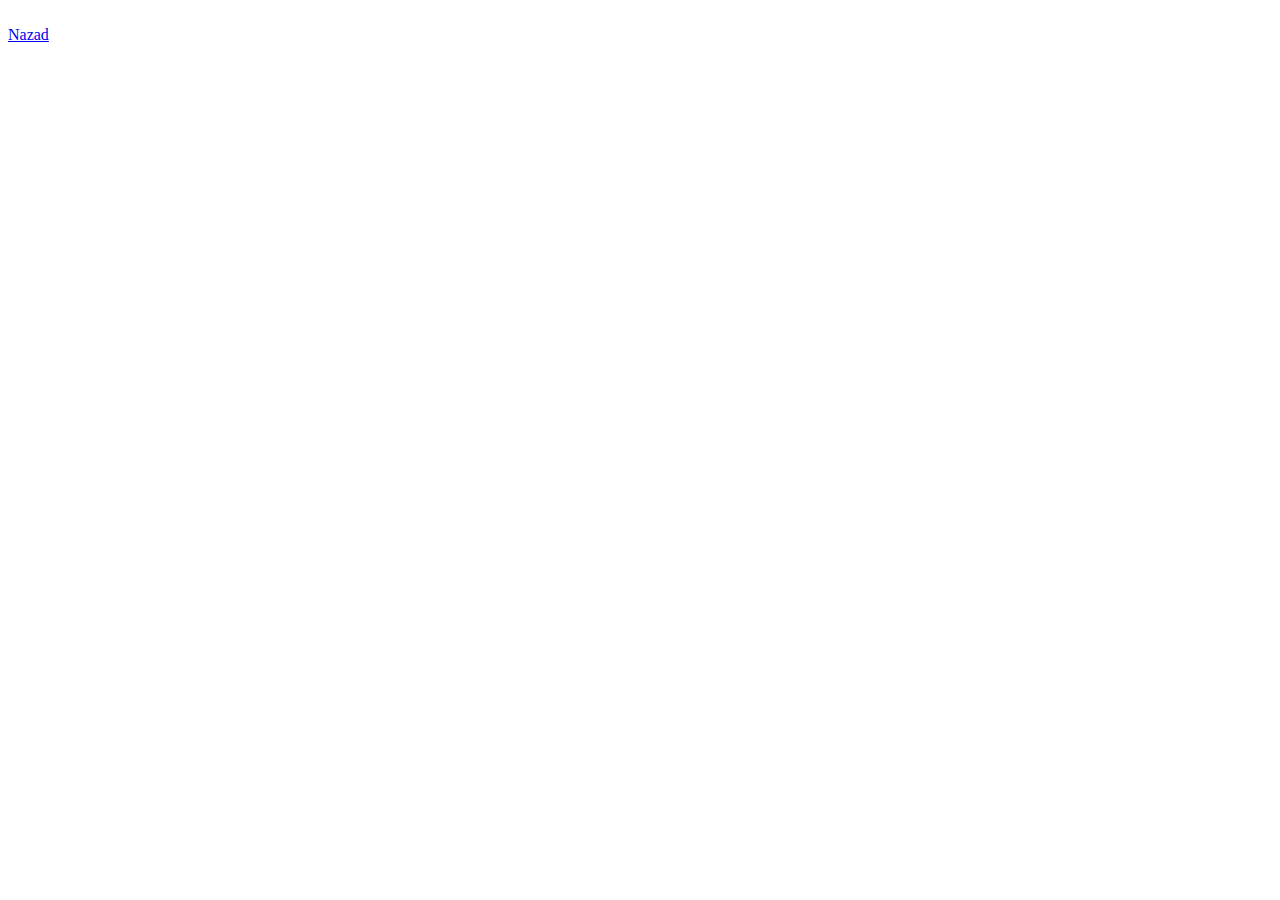
==== FitnesCenter/Details.html @ 878047cb "My first commit" ====
﻿<!DOCTYPE html>
<html>
<head>
    <meta charset="utf-8" />
    <title></title>
    <script src="Scripts/jquery-3.3.1.js"></script>
    <script src="Scripts/DetailsPageScript.js"></script>
</head>
<body>
    <div id="content"></div><br />
    <a href="Index.html">Nazad</a>
</body>
</html>
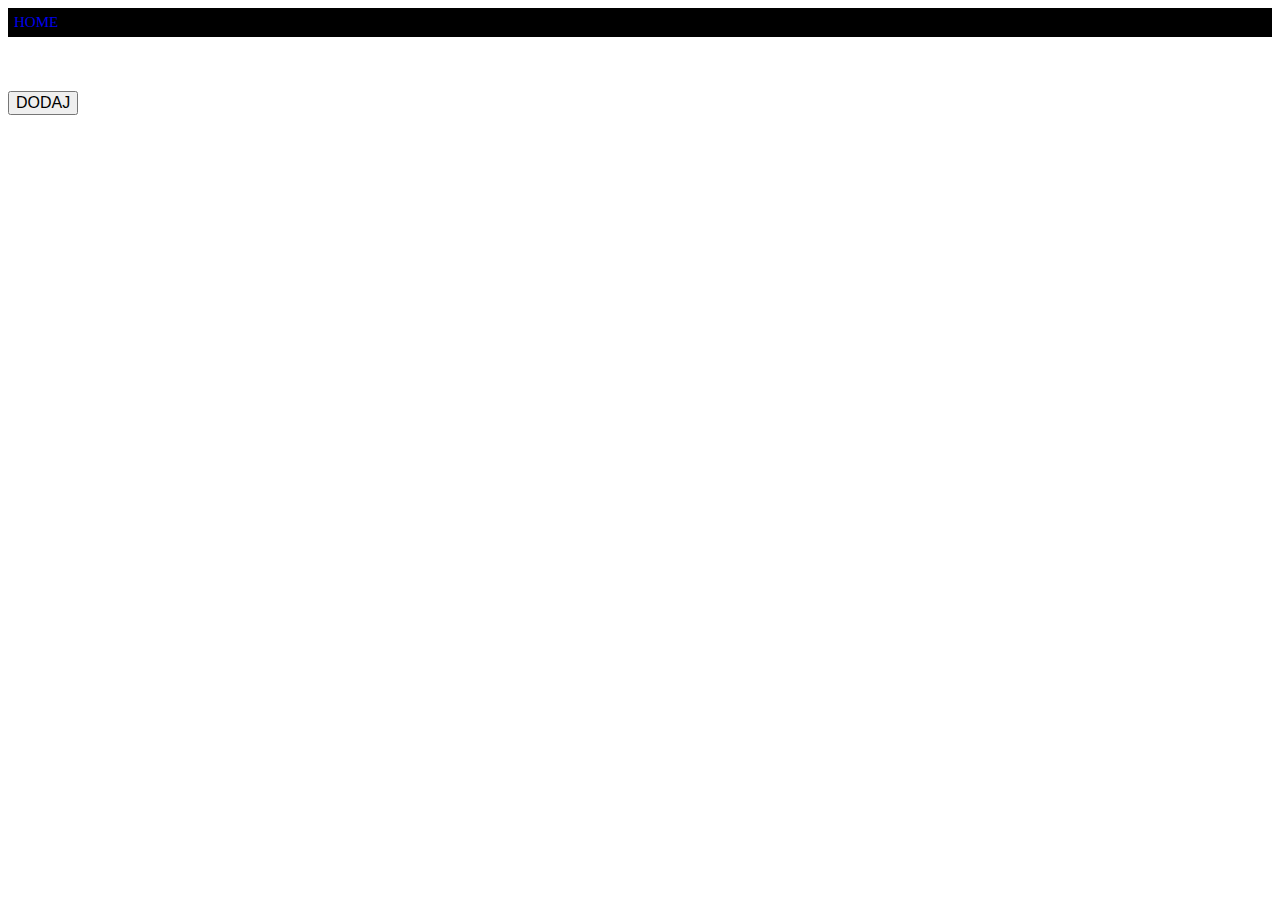
==== commit ad3624b5: "Trener delimicno uradjen" ====
--- a/FitnesCenter/Details.html
+++ b/FitnesCenter/Details.html
@@ -5,9 +5,52 @@
     <title></title>
     <script src="Scripts/jquery-3.3.1.js"></script>
     <script src="Scripts/DetailsPageScript.js"></script>
+    <link rel="stylesheet" href="css//myStyleSheet.css" />
 </head>
 <body>
-    <div id="content"></div><br />
-    <a href="Index.html">Nazad</a>
+    <nav>
+        <ul>
+            <li><a class="front" href="Index.html">HOME</a></li>
+        </ul>
+    </nav><br />
+    <div id="spisakTreninga"></div>
+    <div id="formaTrening">
+        <table>
+            <tr>
+                <td>Naziv: </td>
+                <td><input type="text" id="treningNaziv" /></td>
+            </tr>
+            <tr>
+                <td>Tip<br />treninga: </td>
+                <td><input type="text" id="treningTip" /></td>
+            </tr>
+            <tr>
+                <td>Trajanje: </td>
+                <td><input type="text" id="treningTrajanje" /></td>
+            </tr>
+            <tr>
+                <td>Maksimalni<br />broj posetilaca: </td>
+                <td><input type="text" id="treningBrojPosetioca" /></td>
+            </tr>
+            <tr>
+                <td>Vreme<br />odrzanja: </td>
+                <td><input type="date" id="treningVreme" /></td>
+            </tr>
+        </table>
+        <button id="btnSacuvajIzmeneTrening">Sacuvaj izmene</button>
+    </div><br /><br />
+    <div id="divBtnDodajTrening">
+        <button id="btnDodajTrening">DODAJ</button>
+    </div>
 </body>
-</html>+</html>
+
+
+        <!--public string Naziv { get; set; }
+        public Enums.TipTreninga TipTreninga { get; set; }
+        public FitnesCentar FitnesCentar { get; set; }
+        public int TrajanjeTreninga { get; set; }   // Trajanje u MINUTIMA.
+        public DateTime DatumVreme { get; set; }    // Format: dd/MM/yyyy HH:mm
+        public int MaksBrojPosetilaca { get; set; }
+        public List<Korisnik> Posetioci { get; set; }
+        public bool isDeleted { get; set; }-->
--- a/FitnesCenter/css/myStyleSheet.css
+++ b/FitnesCenter/css/myStyleSheet.css
@@ -0,0 +1,57 @@
+﻿ul {
+    list-style-type: none;
+    margin: 0;
+    padding: 0;
+    overflow: hidden;
+    background-color: black;
+}
+
+li{
+    float: left;
+}
+
+div.fontTest{
+    font-family: 'Segoe UI';
+}
+
+li a.front {
+    text-decoration: none;
+    display: inline-block;
+    padding: 6px;
+    font-family: 'Segoe UI';
+    font-weight: lighter;
+    font-size: 15px;
+
+}
+
+
+a:visited.front, a:active.front{
+    color:white;
+}
+
+a:hover.front{
+    color: orchid;
+}
+
+table.login td{
+    padding-top: 1em;
+}
+
+label{
+    vertical-align: bottom;
+}
+
+input[type="checkbox"]{
+    vertical-align: bottom;
+}
+
+div.btnDivLogin{
+    padding-top: 1em;
+}
+
+button{
+    font-size: 1em;
+    font-family: sans-serif;
+    font-weight: lighter;
+}
+
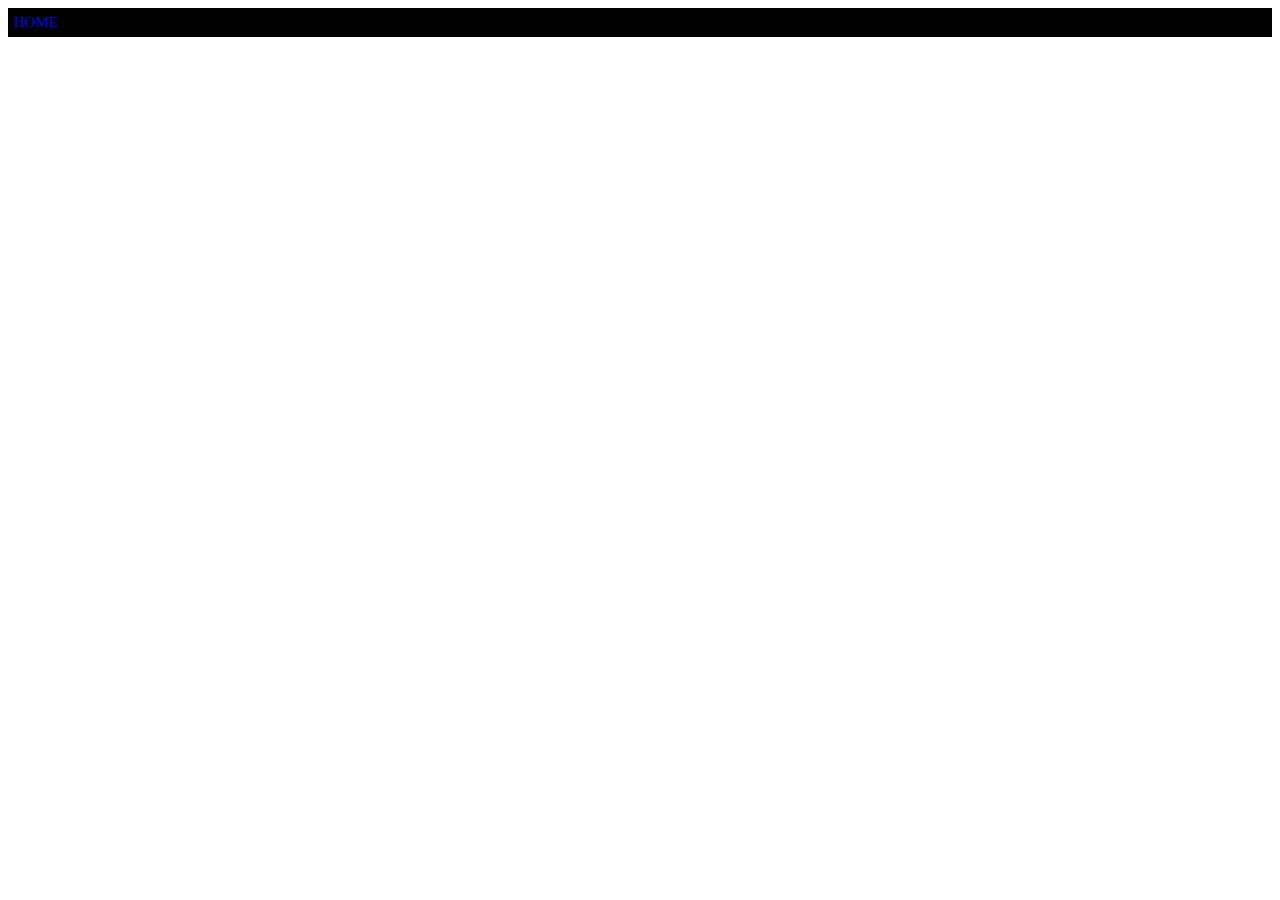
==== commit 7ae63f44: "Zavrsene funkcionalnosti, ostalo klijentska validacija i dizajn" ====
--- a/FitnesCenter/Details.html
+++ b/FitnesCenter/Details.html
@@ -41,16 +41,22 @@
     </div><br /><br />
     <div id="divBtnDodajTrening">
         <button id="btnDodajTrening">DODAJ</button>
+    </div><br />
+    <div id="komentari"></div>
+    <div id="divDodajKomentar">
+        <button id="btnDodajKomentar">Ostavi komentar</button>
+        <table id="dodajKomentarForm">
+            <tr>
+                <td>Sadrzaj: </td>
+                <td><input type="text" id="inputSadrzaj"/></td>
+            </tr>
+            <tr>
+                <td>Ocena: </td>
+                <td><input type="number" id="inputOcena" placeholder="1-5"/></td>
+            </tr>
+        </table>
+        <button id="btnPostaviKomentar">Postavi</button>
     </div>
+    <div id="treneriCentra"></div>
 </body>
-</html>
-
-
-        <!--public string Naziv { get; set; }
-        public Enums.TipTreninga TipTreninga { get; set; }
-        public FitnesCentar FitnesCentar { get; set; }
-        public int TrajanjeTreninga { get; set; }   // Trajanje u MINUTIMA.
-        public DateTime DatumVreme { get; set; }    // Format: dd/MM/yyyy HH:mm
-        public int MaksBrojPosetilaca { get; set; }
-        public List<Korisnik> Posetioci { get; set; }
-        public bool isDeleted { get; set; }-->
+</html>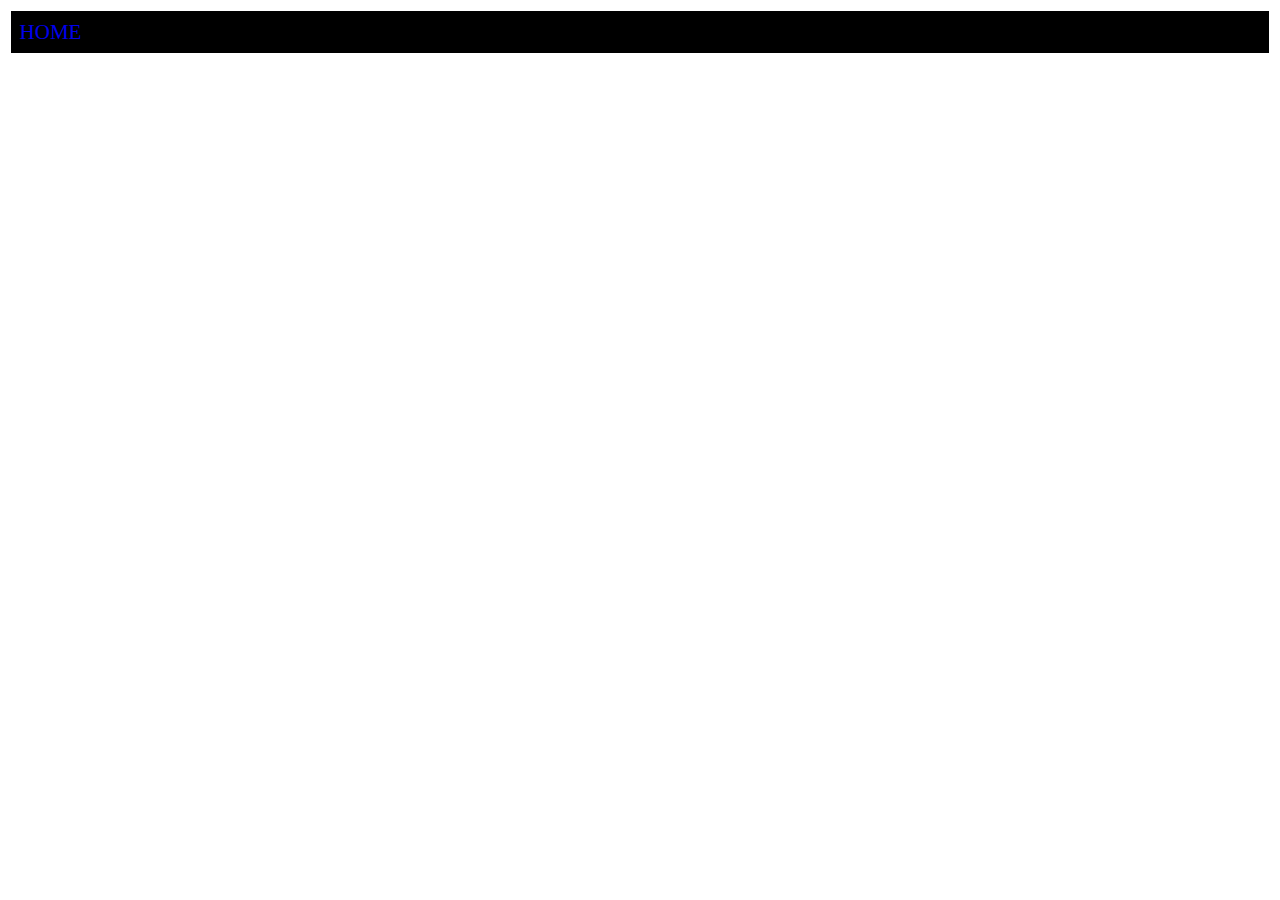
==== commit 95478674: "Ispravka bugova" ====
--- a/FitnesCenter/Details.html
+++ b/FitnesCenter/Details.html
@@ -11,8 +11,10 @@
     <nav>
         <ul>
             <li><a class="front" href="Index.html">HOME</a></li>
+            <li><a class="front" id="myAccountHref"  href="MyAccount.html">MY ACCOUNT</a></li>
         </ul>
     </nav><br />
+    <div id="podaciCentar"></div>
     <div id="spisakTreninga"></div>
     <div id="formaTrening">
         <table>
@@ -22,24 +24,30 @@
             </tr>
             <tr>
                 <td>Tip<br />treninga: </td>
-                <td><input type="text" id="treningTip" /></td>
+                <td>
+                    <select id="treningTip">
+                        <option value="0">YOGA</option>
+                        <option value="1">LES MILLS TONE</option>
+                        <option value="2">BODY PUMP</option>
+                    </select>
+                </td>
             </tr>
             <tr>
                 <td>Trajanje: </td>
-                <td><input type="text" id="treningTrajanje" /></td>
+                <td><input type="number" id="treningTrajanje" /></td>
             </tr>
             <tr>
                 <td>Maksimalni<br />broj posetilaca: </td>
-                <td><input type="text" id="treningBrojPosetioca" /></td>
+                <td><input type="number" id="treningBrojPosetioca" /></td>
             </tr>
             <tr>
-                <td>Vreme<br />odrzanja: </td>
-                <td><input type="date" id="treningVreme" /></td>
+                <td>Vreme<br />treninga: </td>
+                <td><input type="datetime-local" min="" id="treningVreme" /></td>
             </tr>
         </table>
-        <button id="btnSacuvajIzmeneTrening">Sacuvaj izmene</button>
+        <button class="duoButtons" id="btnSacuvajIzmeneTrening">Sacuvaj izmene</button><button id="btnExitForm">Return</button>
     </div><br /><br />
-    <div id="divBtnDodajTrening">
+    <div  id="divBtnDodajTrening">
         <button id="btnDodajTrening">DODAJ</button>
     </div><br />
     <div id="komentari"></div>
@@ -48,11 +56,11 @@
         <table id="dodajKomentarForm">
             <tr>
                 <td>Sadrzaj: </td>
-                <td><input type="text" id="inputSadrzaj"/></td>
+                <td><input type="text" id="inputSadrzaj" /></td>
             </tr>
             <tr>
                 <td>Ocena: </td>
-                <td><input type="number" id="inputOcena" placeholder="1-5"/></td>
+                <td><input type="number" id="inputOcena" placeholder="1-5" /></td>
             </tr>
         </table>
         <button id="btnPostaviKomentar">Postavi</button>
--- a/FitnesCenter/css/myStyleSheet.css
+++ b/FitnesCenter/css/myStyleSheet.css
@@ -1,4 +1,77 @@
-﻿ul {
+﻿h1, h2, h3, h4, h5, h6, ul, li, div, table, tr, th, td, button, p, span {
+    font-family: 'Segoe UI';
+}
+
+body{
+    zoom: 1.4;
+}
+
+div.topRow {
+    margin-bottom: 10px;
+}
+
+input{
+    border-radius: 4px;
+    border: 1px solid gray;
+}
+
+div.blockNaziv input, label{
+    display: block;
+    font-weight: bold;
+}
+
+div.blockAdresa input, label{
+    display: block;
+}
+
+div.blockNaziv{
+    display: block;
+    float: left;
+    margin-right: 20px;
+}
+
+div.blockAdresa {
+    display: block;
+    float: left;
+    margin-right: 20px;
+}
+
+div.blockMinGodina input, label{
+    display: block;
+}
+
+div.blockMaxGodina input, label {
+    display: block;
+}
+
+div.blockMinGodina{
+    display: block;
+    float: left;
+    margin-right: 20px;
+}
+
+#filterParams{
+    width: 60%;
+    margin: 0 auto;
+}
+
+#fitnesCentriSpisak{
+    width: 70%;
+    margin: 0 auto;
+    margin-bottom: 10px;
+}
+
+label.inputName {
+    font-size: 12px;
+    font-weight: lighter;
+    opacity: 0.5;
+}
+
+body.index{
+    background-color: ghostwhite;
+}
+
+ul {
     list-style-type: none;
     margin: 0;
     padding: 0;
@@ -18,12 +91,9 @@
     text-decoration: none;
     display: inline-block;
     padding: 6px;
-    font-family: 'Segoe UI';
     font-weight: lighter;
     font-size: 15px;
-
-}
-
+}
 
 a:visited.front, a:active.front{
     color:white;
@@ -49,9 +119,95 @@
     padding-top: 1em;
 }
 
-button{
+button {
     font-size: 1em;
-    font-family: sans-serif;
-    font-weight: lighter;
-}
-
+    font-family: 'Segoe UI';
+    font-weight: lighter;
+    background-color: ghostwhite;
+    color: black;
+    border: 1px solid black;
+    text-align: center;
+    border-radius: 4px;
+    text-align: center;
+    margin: 4px 2px;
+}
+
+button:hover{
+    color: orchid;
+    background-color: black;
+    color: ghostwhite;
+}
+
+table.centri{
+    border: none;
+}
+
+table.centri th{
+    font-weight: 400;
+    font-style: italic;
+    color: black;
+}
+
+table.centri td{
+    /*border: 1px solid orchid;*/
+    font-weight: lighter;
+    border: 1px solid gray;
+    text-align: center;
+    min-width: 200px;
+}
+
+table.centri td:nth-last-child(-n+2){
+    min-width: 10px;
+}
+
+table.centriVlasnik td:nth-last-child(-n+5){
+    min-width: 10px;
+}
+
+#container{
+    display: flex;
+    flex-direction: row;
+    justify-content: space-between;
+}
+
+.middleContainer{
+    display: inline-block;
+    margin: auto 0px;
+    padding: 0px;
+    
+}
+
+/*#btnShowCreateFormFitnesCentar{
+    margin-left: 20.2%;
+}*/
+
+.btnMiddle {
+    margin-left: 20.2%;
+}
+
+#createFitnesCentarForm{
+    width: 60%;
+    margin: 0 auto;
+}
+
+table.trenings td {
+    font-weight: lighter;
+    border: 1px solid gray;
+    text-align: center;
+}
+
+table.trenings td:nth-last-child(-n+3){
+    min-width: 0;
+}
+
+table.trenings th {
+    font-weight: 400;
+    font-style: italic;
+    border: 1px solid gray;
+    text-align: center;
+    min-width: 180px;
+}
+
+.duoButtons{
+    display: inline-block;
+}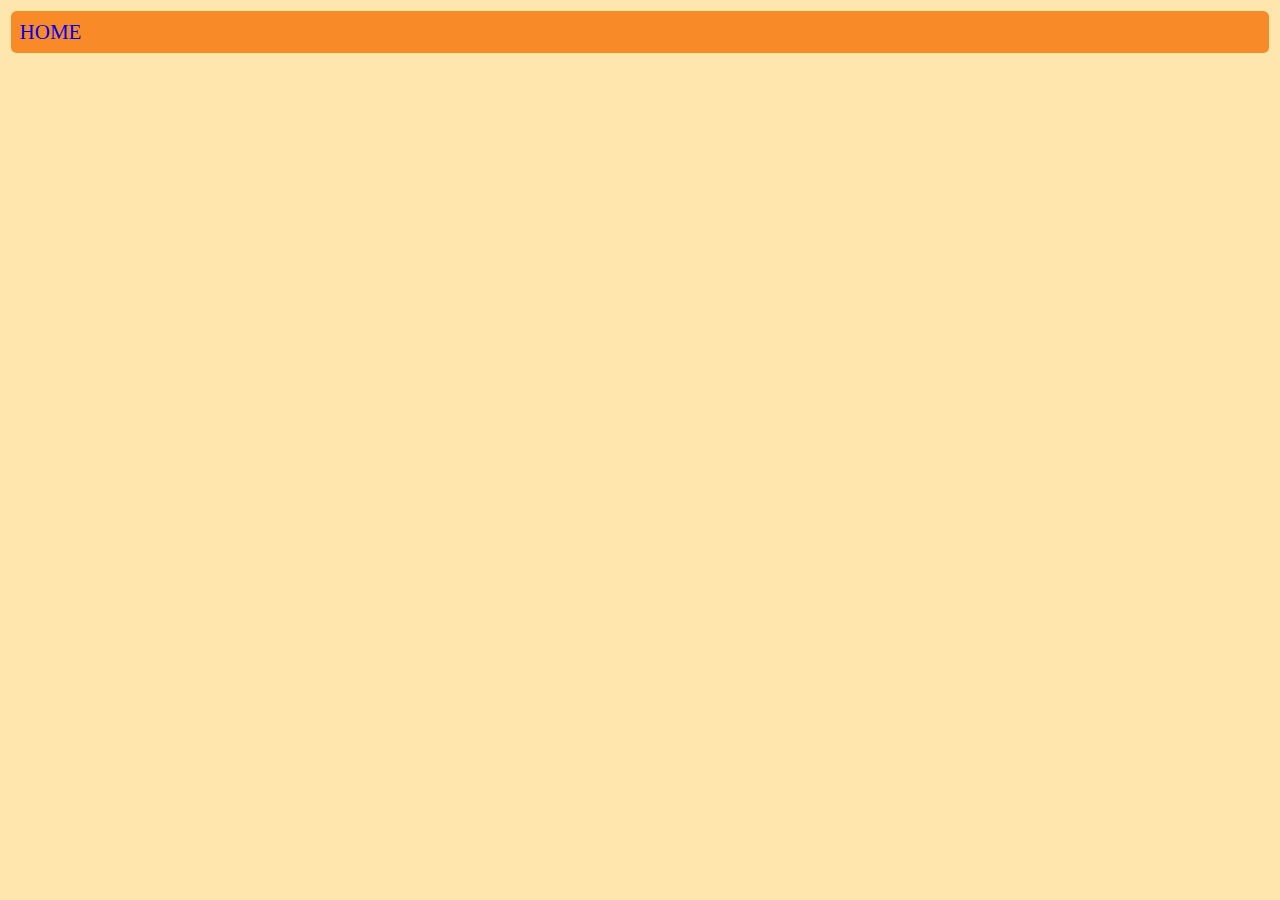
==== commit d6229a35: "Dizajn i ispravka bugova" ====
--- a/FitnesCenter/Details.html
+++ b/FitnesCenter/Details.html
@@ -45,8 +45,9 @@
                 <td><input type="datetime-local" min="" id="treningVreme" /></td>
             </tr>
         </table>
+        <button class="duoButtons" id="btnDodajNoviTrening">Dodaj novi trening</button>
         <button class="duoButtons" id="btnSacuvajIzmeneTrening">Sacuvaj izmene</button><button id="btnExitForm">Return</button>
-    </div><br /><br />
+    </div>
     <div  id="divBtnDodajTrening">
         <button id="btnDodajTrening">DODAJ</button>
     </div><br />
--- a/FitnesCenter/css/myStyleSheet.css
+++ b/FitnesCenter/css/myStyleSheet.css
@@ -10,9 +10,33 @@
     margin-bottom: 10px;
 }
 
-input{
+input {
     border-radius: 4px;
     border: 1px solid gray;
+}
+
+div.blockTrening input, label {
+    display: block;
+    font-weight: bold;
+}
+
+div.blockTrening {
+    display: block;
+    margin-right: 20px;
+}
+
+div.blockFitnes input, label {
+    display: block;
+    font-weight: bold;
+}
+
+div.blockFitnes {
+    display: block;
+    margin-right: 20px;
+}
+
+button.Filter{
+    margin-top: 0px;
 }
 
 div.blockNaziv input, label{
@@ -62,13 +86,13 @@
 }
 
 label.inputName {
-    font-size: 12px;
-    font-weight: lighter;
-    opacity: 0.5;
-}
-
-body.index{
-    background-color: ghostwhite;
+    font-size: 14px;
+    font-weight: lighter;
+    opacity: 0.8;
+}
+
+body {
+    background-color: #FFE6AC;
 }
 
 ul {
@@ -76,7 +100,8 @@
     margin: 0;
     padding: 0;
     overflow: hidden;
-    background-color: black;
+    background-color: #F98A28;
+    border-radius: 4px;
 }
 
 li{
@@ -96,11 +121,12 @@
 }
 
 a:visited.front, a:active.front{
-    color:white;
+    color: white;
 }
 
 a:hover.front{
-    color: orchid;
+    font-weight: 500;
+    color: black;
 }
 
 table.login td{
@@ -123,7 +149,7 @@
     font-size: 1em;
     font-family: 'Segoe UI';
     font-weight: lighter;
-    background-color: ghostwhite;
+    background-color: #E0ECF1;
     color: black;
     border: 1px solid black;
     text-align: center;
@@ -131,11 +157,26 @@
     text-align: center;
     margin: 4px 2px;
 }
+
+button.TrenerClass{
+    font-size: 12px;
+    font-family: 'Segoe UI';
+    font-weight: 400;
+    background-color: #E0ECF1;
+    color: black;
+    border: 1px solid black;
+    text-align: center;
+    border-radius: 4px;
+    text-align: center;
+    margin: 4px 2px;
+    height: 20px;
+}
+
 
 button:hover{
     color: orchid;
-    background-color: black;
-    color: ghostwhite;
+    background-color: #85DA98; 
+    color: black;
 }
 
 table.centri{
@@ -150,6 +191,7 @@
 
 table.centri td{
     /*border: 1px solid orchid;*/
+    background-color: ghostwhite;
     font-weight: lighter;
     border: 1px solid gray;
     text-align: center;
@@ -161,6 +203,7 @@
 }
 
 table.centriVlasnik td:nth-last-child(-n+5){
+    background-color: none;
     min-width: 10px;
 }
 
@@ -174,7 +217,11 @@
     display: inline-block;
     margin: auto 0px;
     padding: 0px;
-    
+}
+
+.fontChange{
+    font-family: 'Segoe UI';
+    font-weight: lighter;
 }
 
 /*#btnShowCreateFormFitnesCentar{
@@ -190,24 +237,152 @@
     margin: 0 auto;
 }
 
-table.trenings td {
+table.treninziDisplay td {
     font-weight: lighter;
     border: 1px solid gray;
-    text-align: center;
-}
-
-table.trenings td:nth-last-child(-n+3){
+    background-color: ghostwhite;
+    text-align: center;
+}
+
+table.treninziDisplay td:nth-last-child(-n+3){
     min-width: 0;
 }
 
-table.trenings th {
+table.treninziDisplay th {
     font-weight: 400;
     font-style: italic;
-    border: 1px solid gray;
     text-align: center;
     min-width: 180px;
 }
 
 .duoButtons{
     display: inline-block;
+}
+
+table.addForm {
+    font-family: 'Segoe UI';
+    font-weight: 400;
+    font-weight: lighter;
+    text-align: center;
+    min-width: 200px;
+}
+
+table.treninziDisplay {
+    font-family: 'Segoe UI';
+    font-weight: 400;
+    font-weight: lighter;
+    text-align: center;
+    min-width: 200px;
+    border-bottom: 2px solid black;
+}
+
+table.fitnesCentarInfo {
+    font-family: 'Segoe UI';
+    font-weight: 400;
+    font-weight: lighter;
+    text-align: center;
+    min-width: 200px;
+    text-align: left;
+    font-size: 14px;
+    margin-bottom: 20px;
+}
+
+table td.test{
+    margin-right: 100px;
+}
+
+table.addForm td {
+    margin-bottom: 24px;
+}
+
+table td.btnVlasnik1 {
+    background-color: #FFE6AC;
+    border: none;
+}
+
+table td.btnNormal {
+    background-color: #FFE6AC;
+    border: none;
+}
+
+table td.btnTrener {
+    background-color: #FFE6AC;
+    border: none;
+}
+
+table td.treninziDisplay:nth-last-child(-n+5){
+    min-width: 10%;
+}
+
+table td.tableLabel{
+    font-weight: 400;
+}
+
+table.komentariDisplay {
+    font-family: 'Segoe UI';
+    font-weight: 400;
+    font-weight: lighter;
+    text-align: center;
+    min-width: 200px;
+    text-align: left;
+    font-size: 14px;
+    margin-bottom: 20px;
+}
+
+table.komentariDisplay td.header{
+    font-weight: 400;
+    font-size: 14px;
+    border-bottom: 2px solid #F98A28;
+}
+
+table.komentariDisplay td.ocena{
+    text-align: center;
+}
+
+.headerSecond{
+    font-weight: 400;
+}
+
+.login{
+    font-family: 'Segoe UI';
+    font-weight: lighter;
+    font-size: 20px;
+}
+
+.login table td{
+    padding-bottom: 12px;
+}
+
+.lessPadding {
+    font-family: 'Segoe UI';
+    font-weight: lighter;
+    font-size: 20px;
+}
+
+.lessPadding td{
+    padding-bottom: 12px;
+}
+
+.lessPadding select {
+    border-radius: 6px;
+    min-width: 100px;
+    text-align: center;
+}
+
+.lessPadding input {
+    border: 1px solid black;
+}
+
+.login select{
+    border-radius: 6px;
+    min-width: 100px;
+    text-align: center;
+}
+
+.login input{
+    border: 1px solid black;
+}
+
+.showPassword{
+    font-weight: lighter;
 }